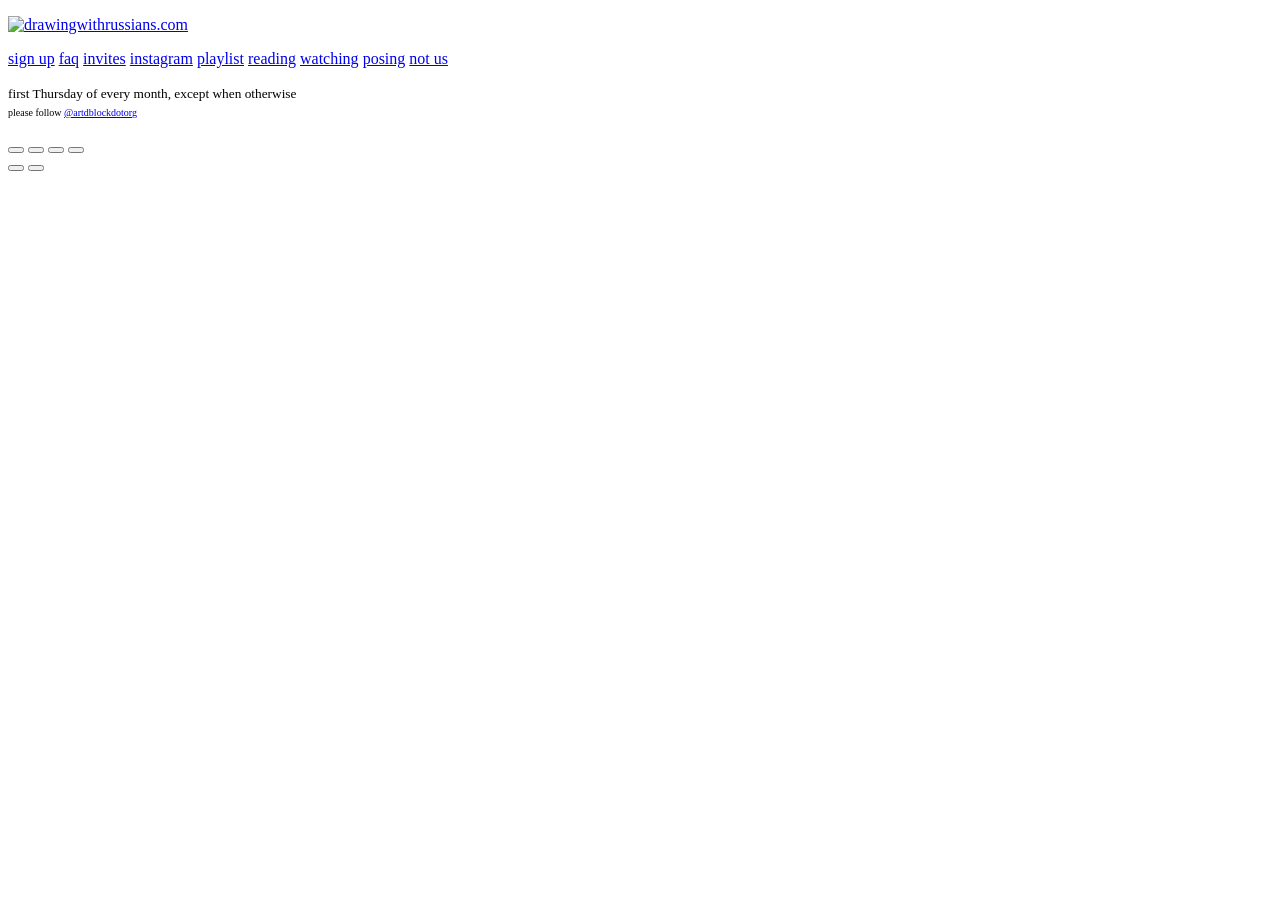
==== index.html @ 6bb2aa0d "Update index.html" ====
<!DOCTYPE html>
<html>

<head>
    <title>Drawing with Russians, New York</title>
    <meta name="viewport" content="width=device-width, initial-scale=1.0, maximum-scale=1.0, user-scalable=no">
    <meta name="description" content="Drawing with Russians is a non-instructed figure drawing salon loosely affiliated with Russian-speakers, followed by an after-party." />
    <link rel="stylesheet" href="css/style.css">
    <link rel="stylesheet" href="css/photoswipe.css">
    <link rel="stylesheet" href="css/default-skin.css">
</head>

<body onload="updateThursday();">
    <div class="info center" style="min-width: 400px;">
        <p>
            <a href="https://www.instagram.com/artdblockdotorg" target="_blank">
                <img width="200" height="200" src="images/logo.png" alt="drawingwithrussians.com">
            </a>
        </p>
        <p class="links">
            <a href="http://eepurl.com/hIafhj" target="_blank" alt="Sign Up!">sign up</a>
            <a href="faq.html" alt="Frequently Asked Questions">faq</a>
            <a href="#" onclick="loadInvites();">invites</a>
            <a href="https://www.instagram.com/explore/tags/drawingwithrussians/" target="_blank" alt="Instagram">instagram</a>
            <a href="https://soundcloud.com/dblockdotorg/sets/drawing-with-russians-2025" target="_blank" alt="Playlist 25">playlist</a>
            <a href="books.html" alt="Books">reading</a>
            <a href="films.html" alt="Films">watching</a>
            <a href="models.html" alt="Models">posing</a>
            <a href="drawing.html" alt="Figure Drawing in NYC">not us</a>            
        </p>
        <p>
            <small><span id='next'>first Thursday of every month, except when otherwise</span></small>
            <br>
            <font size="-2">
                please follow
                <a href="https://www.instagram.com/artdblockdotorg/" target="_blank">@artdblockdotorg</a>
            </font>
        </p>
    </div>

    <!-- https://photoswipe.com/ -->
    <!-- Root element of PhotoSwipe. Must have class pswp. -->
    <div class="pswp" tabindex="-1" role="dialog" aria-hidden="true">
        <!-- Background of PhotoSwipe. 
       It's a separate element as animating opacity is faster than rgba(). -->
        <div class="pswp__bg"></div>
        <!-- Slides wrapper with overflow:hidden. -->
        <div class="pswp__scroll-wrap">
            <!-- Container that holds slides. 
          PhotoSwipe keeps only 3 of them in the DOM to save memory.
          Don't modify these 3 pswp__item elements, data is added later on. -->
            <div class="pswp__container">
                <div class="pswp__item"></div>
                <div class="pswp__item"></div>
                <div class="pswp__item"></div>
            </div>
            <!-- Default (PhotoSwipeUI_Default) interface on top of sliding area. Can be changed. -->
            <div class="pswp__ui pswp__ui--hidden">
                <div class="pswp__top-bar">
                    <!--  Controls are self-explanatory. Order can be changed. -->
                    <div class="pswp__counter"></div>
                    <button class="pswp__button pswp__button--close" title="Close (Esc)"></button>
                    <button class="pswp__button pswp__button--share" title="Share"></button>
                    <button class="pswp__button pswp__button--fs" title="Toggle fullscreen"></button>
                    <button class="pswp__button pswp__button--zoom" title="Zoom in/out"></button>
                    <!-- Preloader demo https://codepen.io/dimsemenov/pen/yyBWoR -->
                    <!-- element will get class pswp__preloader--active when preloader is running -->
                    <div class="pswp__preloader">
                        <div class="pswp__preloader__icn">
                            <div class="pswp__preloader__cut">
                                <div class="pswp__preloader__donut"></div>
                            </div>
                        </div>
                    </div>
                </div>
                <div class="pswp__share-modal pswp__share-modal--hidden pswp__single-tap">
                    <div class="pswp__share-tooltip"></div>
                </div>
                <button class="pswp__button pswp__button--arrow--left" title="Previous (arrow left)">
              </button>
                <button class="pswp__button pswp__button--arrow--right" title="Next (arrow right)">
              </button>
                <div class="pswp__caption">
                    <div class="pswp__caption__center"></div>
                </div>
            </div>
        </div>
    </div>

    <script src="js/photoswipe.min.js"></script>
    <script src="js/photoswipe-ui-default.min.js"></script>
    <script src="js/thursday.js" defer></script>

    <script>
        function loadInvites() {
            var pswpElement = document.querySelectorAll('.pswp')[0];

            var images = [
                "images/invites/2020-18-19-drawing-with-russians-1.jpg",
                "images/invites/2021-03-25-drawing with-russians-2.jpg",
                "images/invites/2021-05-06-drawing-with-russians-3.jpg",
                "images/invites/2021-06-03-drawing-with-russians-4.jpg",
                "images/invites/2021-06-23-drawing-with-russians-5.jpg",
                "images/invites/2021-07-29-drawing-with-russians-6.jpg",
                "images/invites/2021-07-29-drawing-with-russians-7.jpg",
                "images/invites/2021-11-04-drawing-with-russians-8.jpg",
                "images/invites/2021-12-02-drawing-with-russians-9.jpg",
                "images/invites/2022-01-06-drawing-with-russians-10.jpg",
                "images/invites/2022-02-03-drawing-with-russians-11.jpg",
                "images/invites/2022-03-03-drawing-with-russians-12.jpg",
                "images/invites/2022-04-07-drawing-with-russians-13.jpg",
                "images/invites/2022-05-05-drawing-with-russians-14.jpg",
                "images/invites/2022-05-22-drawing-with-russians-summer-schedule.jpg",
                "images/invites/2022-06-23-drawing-with-russians-15.jpg",
                "images/invites/2022-08-18-drawing-with-russians-16.jpg",
                "images/invites/2022-09-01-drawing-with-russians-17.jpg",
                "images/invites/2022-10-13-drawing-with-russians-18.jpg",
                "images/invites/2022-11-03-drawing-with-russians-19.jpg",
                "images/invites/2022-12-01-drawing-with-russians-20.jpg",
                "images/invites/2023-01-05-drawing-with-russians-21.jpg",
                "images/invites/2023-02-02-drawing-with-russians-22.jpg",
                "images/invites/2023-03-02-drawing-with-russians-23.jpg",
                "images/invites/2023-04-06-drawing-with-russians-24.jpg",
                "images/invites/2023-05-04-drawing-with-russians-25.jpg",
                "images/invites/2023-06-01-drawing-with-russians-26.jpg",
                "images/invites/2023-07-06-drawing-with-russians-summer-schedule.jpg",
                "images/invites/2023-08-03-drawing-with-russians-27.jpg",
                "images/invites/2023-09-07-drawing-with-russians-28.jpg",
                "images/invites/2023-10-05-drawing-with-russians-29.jpg",
                "images/invites/2023-11-02-drawing-with-russians-30.jpg",
                "images/invites/2023-12-07-drawing-with-russians-31.jpg",
                "images/invites/2024-01-04-drawing-with-russians-32.jpg",
                "images/invites/2024-02-01-drawing-with-russians-33.jpg",
                "images/invites/2024-03-07-drawing-with-russians-34.jpg",
                "images/invites/2024-04-18-drawing-with-russians-35.jpg",
                "images/invites/2024-05-02-drawing-with-russians-36.jpg",
                "images/invites/2024-05-18-drawing-with-russians-36.5.jpg",
                "images/invites/2024-06-06-drawing-with-russians-37.jpg",
                "images/invites/2024-08-01-drawing-with-russians-38.jpg",
                "images/invites/2024-09-05-drawing-with-russians-39.jpg",
                "images/invites/2024-10-03-drawing-with-russians-40.jpg",
                "images/invites/2024-11-07-drawing-with-russians-41.jpg",
                "images/invites/2024-12-05-drawing-with-russians-42.jpg",
                "images/invites/2025-01-02-drawing-with-russians-43.jpg",
                "images/invites/2025-02-06-drawing-with-russians-44.jpg",
                "images/invites/2025-03-13-drawing-with-russians-45.jpg",
                "images/invites/2025-04-03-drawing-with-russians-46.jpg",
                "images/invites/2025-05-01-drawing-with-russians-47.jpg",
                "images/invites/2025-06-05-drawing-with-russians-48.jpg",
            ].map(function(img) {
                return {
                    src: img,
                    w: 600,
                    h: 600
                }
            }).reverse();

            var options = {
                index: 0,
                shareEl: false,
                closeOnScroll: false,
                pinchToClose: false,
                closeOnVerticalDrag: false
            };

            // Initializes and opens PhotoSwipe
            var gallery = new PhotoSwipe(pswpElement, PhotoSwipeUI_Default, images, options);
            gallery.init();
        }
    </script>

</body>

</html>
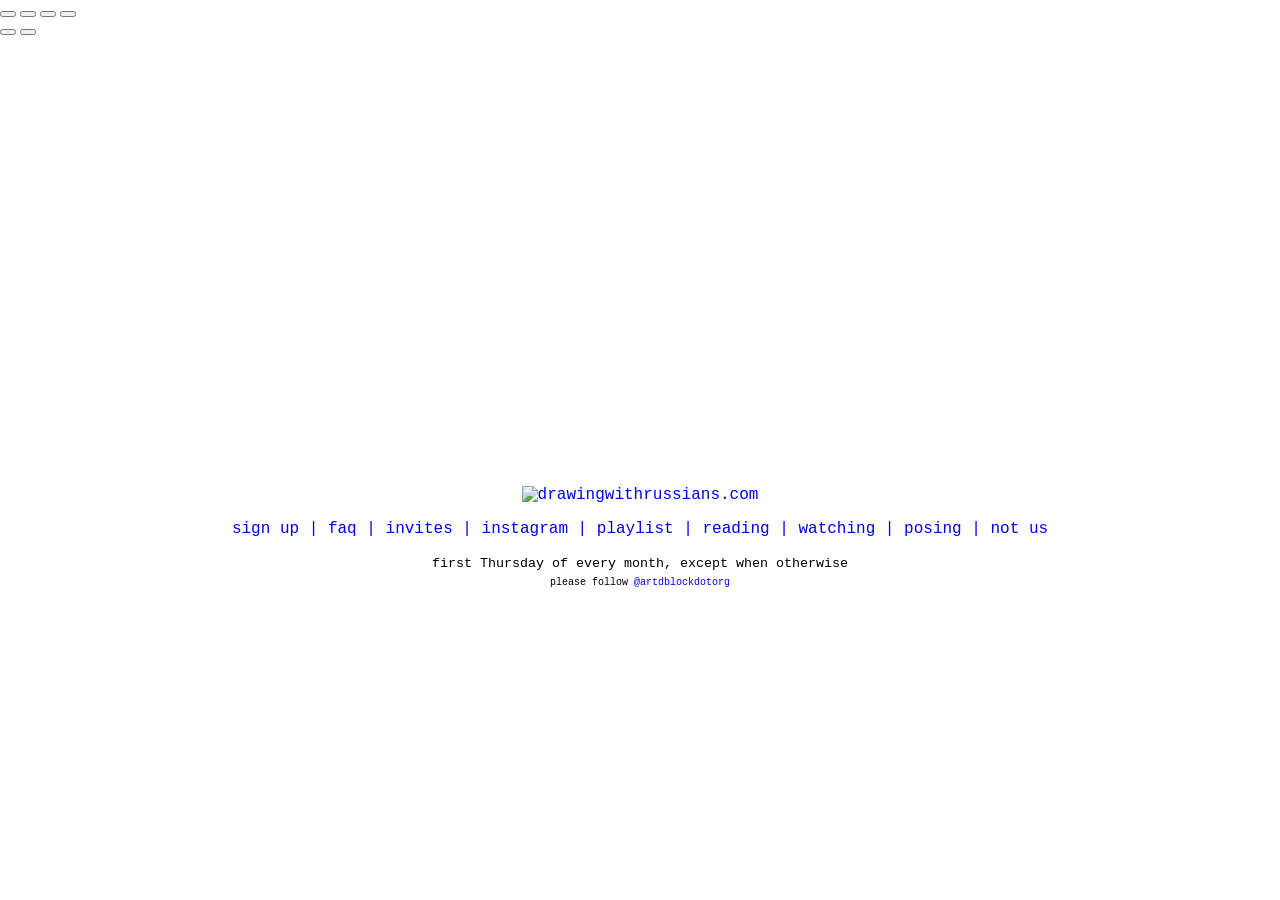
==== commit 0805b1f3: "updated the index to link posing faq and rename     # Please enter the commit message for your chang" ====
--- a/index.html
+++ b/index.html
@@ -25,7 +25,7 @@
             <a href="https://soundcloud.com/dblockdotorg/sets/drawing-with-russians-2025" target="_blank" alt="Playlist 25">playlist</a>
             <a href="books.html" alt="Books">reading</a>
             <a href="films.html" alt="Films">watching</a>
-            <a href="models.html" alt="Models">posing</a>
+            <a href="models.html" alt="Posing">posing</a>
             <a href="drawing.html" alt="Figure Drawing in NYC">not us</a>            
         </p>
         <p>
--- a/css/style.css
+++ b/css/style.css
@@ -0,0 +1,78 @@
+html,
+body {
+    background-color: white;
+    margin: 0;
+    padding: 0;
+}
+
+a {
+    text-decoration: none;
+}
+
+canvas {
+    display: block;
+}
+
+.center {
+    top: 50%;
+    -webkit-transform: translate(-50%, -50%);
+    transform: translate(-50%, -50%);
+}
+
+.middle {
+    -webkit-transform: translate(-50%);
+    transform: translate(-50%);
+}
+
+.info {
+    min-width: 375px;
+    max-width: 1200px;
+    left: 50%;
+    position: absolute;
+    transform: translateX(-50%);
+    width: 90vw;
+    color: '#850505';
+    font-family: courier;
+    text-align: center;
+    padding-top: 20px;
+    padding-bottom: 20px;
+}
+
+.question {
+    text-align: left;
+    font-weight: bold;
+}
+
+.answer {
+    text-align: left;
+    margin-bottom: 10px;
+}
+
+.film, .book, .drawing {
+    margin-bottom: 10px;
+}
+
+#mc_embed_signup .button {
+    background-color: black !important;
+}
+
+@media screen and (min-width:1130px) {
+    .links a:after {
+        content: " | ";
+    }
+
+    .links a:last-child:after {
+        content: '';
+    }
+}
+
+@media screen and (max-width:1130px) {
+    .links {
+        display: inline;
+    }
+
+    .links a:after {
+        content: "\a";
+        white-space: pre;
+    }
+}
